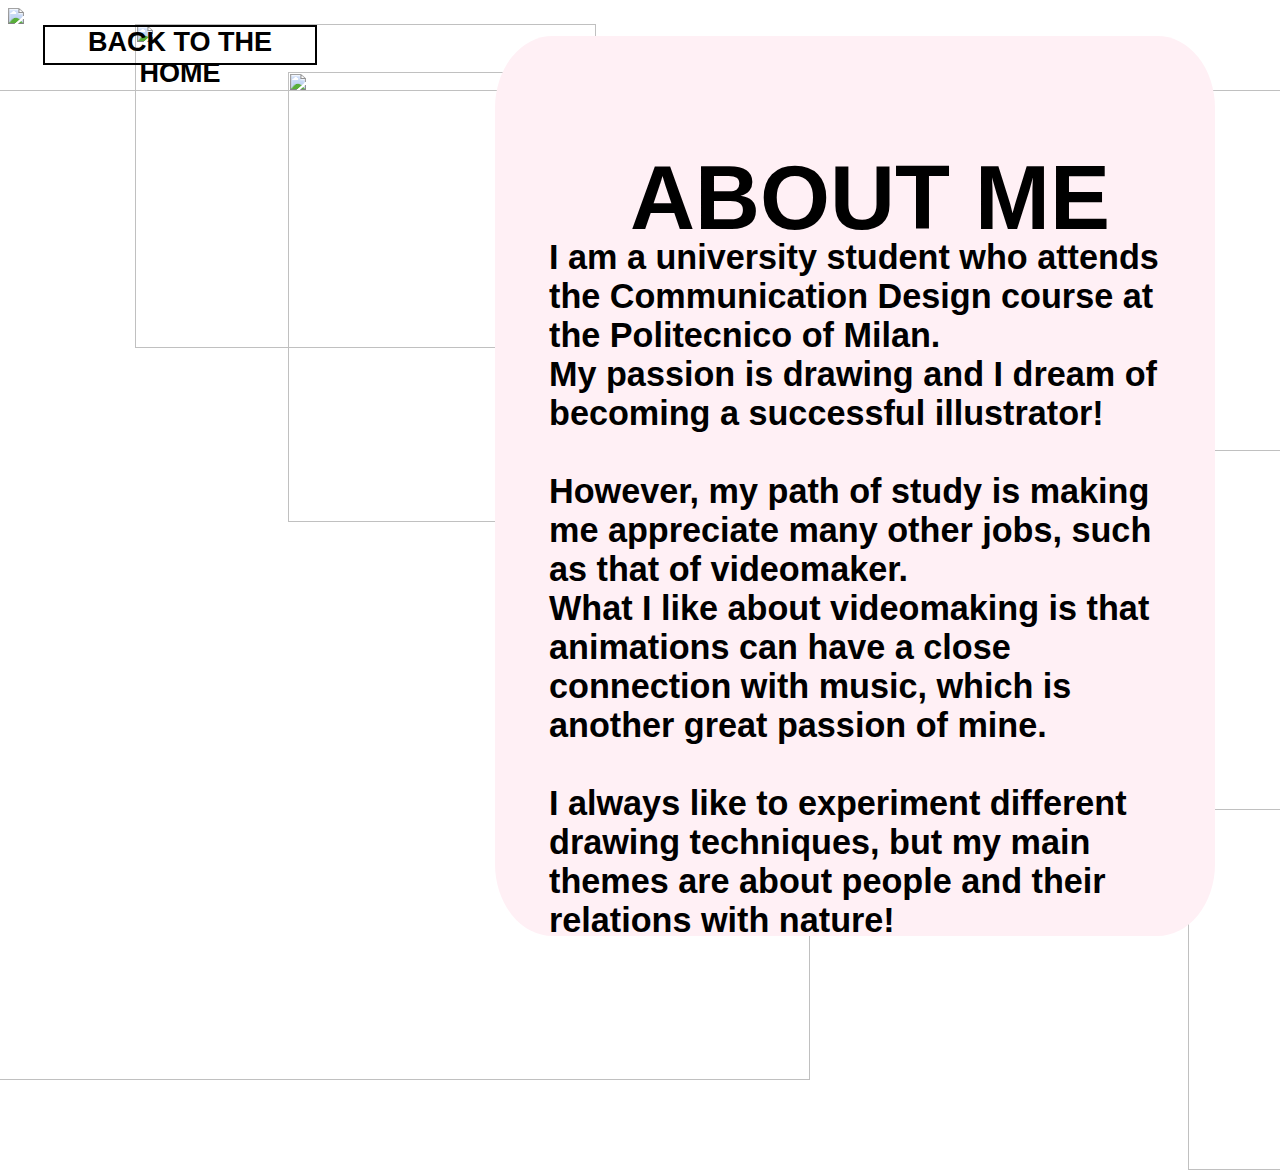
==== aboutme.html @ b82ac709 "Update aboutme.html" ====
<html>
<head>
  <link rel="stylesheet" type="text/css" href="abbout.css">
</head>

<body>

<div align=center>  <p id="back"> <a href="index.html"> BACK TO THE HOME </a> </p> </div>

<div id="contenitore">
<div class="rett">
  <p id="ab"> ABOUT ME </p>
  <p id="lu"> I am a university student who attends the Communication Design course at the Politecnico of Milan. <br>
My passion is drawing and I dream of becoming a successful illustrator! <br>
<br> However, my path of study is making me appreciate many other jobs, such as that of videomaker. <br>
What I like about videomaking is that animations can have a close connection with music, which is another great passion of mine. <br>
<br> I always like to experiment different drawing techniques, but my main themes are about people and their relations with nature!</p>
</div>
</div>

<div>
<img src="https://i.imgur.com/xjJ9L7B.png" class="cicci">
</div>
  
  <div>
<img src="https://i.imgur.com/xNMva27.png" class="ffoto">
</div>

<div>
  <img src="https://i.imgur.com/glNiRzQ.png" class="sin" id="su">
</div>

<div>
  <img src="https://i.imgur.com/8Qth5a7.png" class="sin" id="giu">
</div>

<div>
  <img src="https://i.imgur.com/E5JhOv2.png" id="liri">
</div>

<div>
  <img src="https://i.imgur.com/ZNNjrbN.png" id="coll">
</div>

</body>
</html>
---- abbout.css ----
a {
  color: black;
  text-decoration: none;
}

a:visited {
  color: black;
  text-decoration: none;
}

a:hover {
  color: #db7093;
  text-decoration: underline overline;
}


#contenitore {
  position:absolute;
  top: 4vh;
  left: 55vh;
  width: 100vh;
  height: 100vh;
  z-index: 1;

}

@keyframes scivola {
  0% {left: -40%;}
  100% {left: 8%;}
}


.rett {
  position: absolute;
  width: 80vh;
  height: 100vh;
  background-color: #fff0f5;
  z-index: -1;
  border-radius: 8%;
  animation: scivola 1s linear;
  animation-fill-mode: forwards;
}

p {
   font-family: "Helvetica Neue", Helvetica, Arial, sans-serif;
  font-weight: bolder;
   z-index: 1;
   position: relative;
   top: 8vh;
   left: 53vh;
   transform: translate(-50%,-50%);
}

#ab {
  font-family: Futura, "Trebuchet MS", Arial, sans-serif;
  font-weight: 800;
  font-size: 10vh;
  left: 55vh; 
}

#ab:hover {
  color: pink;
}


#lu {
  font-size: 3.8vh;
  position: relative;
  top: 30vh;
  left: 41vh;
  width: 70vh;
}

.ffoto {
  height: 60%;
  position: absolute;
  left: 15vh;
  z-index: -1;
  animation: compare 2s linear;
  animation-fill-mode: forwards;
}

@keyframes compare {
  0% {opacity: 0;}
  100% {opacity: 100;}
}

.sin {
  height: 50vh;
  position: absolute;
  left: 32vh;
  z-index: -1;
}

#su {
  top: 8vh;
  animation: china 10s linear;
  animation-iteration-count: infinite;
  animation-timing-function:ease-in-out;
}

@keyframes china {
0% {opacity: 0;}
45% {opacity: 50;}
50% {opacity: 100;}
75% {opacity: 50;}
100% {opacity: 0;}
}

#giu {
  height: 80vh;
  top: 50vh;
  left: 132vh;
  animation: fra 20s linear;
  animation-iteration-count: infinite;
  animation-timing-function: ease-in-out;
  animation-delay: -10s;
}

@keyframes fra {
0% {opacity: 0;}
45% {opacity: 50;}
50% {opacity: 100;}
75% {opacity: 50;}
100% {opacity: 0;}
}

#liri {
  position: absolute;
  height: 110vh;
  top: 10vh;
  left: -20vh;
  animation: lirica 15s linear;
  animation-iteration-count: infinite;
  animation-timing-function: ease-in-out;
  animation-delay: 0s;
  z-index: -1;
}

@keyframes lirica {
0% {opacity: 0;}
45% {opacity: 0;}
50% {opacity: 100;}
75% {opacity: 100;}
100% {opacity: 0;}
}


#coll {
  position: absolute;
  height: 80vh;
  top: 10vh;
  left: 130vh;
  animation: lirica 15s linear;
  animation-iteration-count: infinite;
  animation-timing-function: ease-in-out;
  animation-delay: -4s;
  z-index: -1;
}

#back {
  position: absolute;
  top: 4vh;
  left: 20vh;
  margin-top: 1vh;
  width: 30vh;
  height: 4vh;
  border: 2px black solid;
  font-family: Futura, "Trebuchet MS", Arial, sans-serif;
  font-size: 3vh;
  font-weight:bold;
}
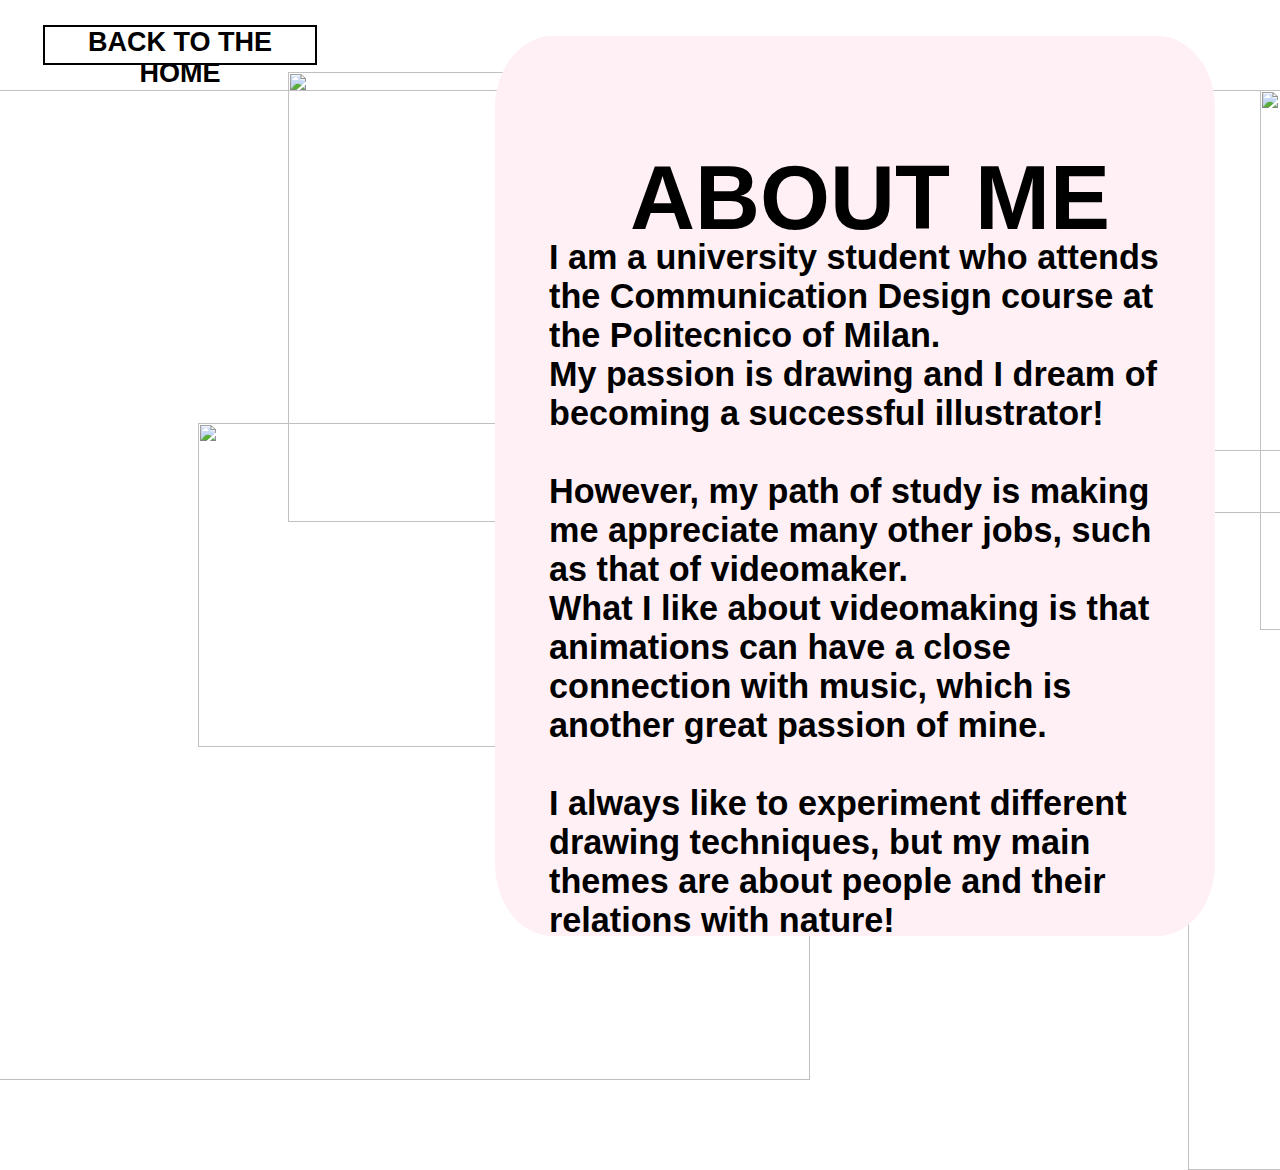
==== commit 8977aac3: "Update aboutme.html" ====
--- a/aboutme.html
+++ b/aboutme.html
@@ -19,7 +19,7 @@
 </div>
 
 <div>
-<img src="https://i.imgur.com/xjJ9L7B.png" class="cicci">
+<img src="https://i.imgur.com/xjJ9L7B.png" id="cicci">
 </div>
   
   <div>
--- a/abbout.css
+++ b/abbout.css
@@ -74,7 +74,8 @@
 .ffoto {
   height: 60%;
   position: absolute;
-  left: 15vh;
+  top: 47vh;
+  left: 22vh;
   z-index: -1;
   animation: compare 2s linear;
   animation-fill-mode: forwards;
@@ -137,6 +138,18 @@
   z-index: -1;
 }
 
+#cicci {
+  position: absolute;
+  height: 47vh;
+  top: 10vh;
+  left: 120vh;
+  animation: lirica 15s linear;
+  animation-iteration-count: infinite;
+  animation-timing-function: ease-in-out;
+  animation-delay: 0s;
+  z-index: -1;
+}
+
 @keyframes lirica {
 0% {opacity: 0;}
 45% {opacity: 0;}
@@ -148,9 +161,9 @@
 
 #coll {
   position: absolute;
-  height: 80vh;
+  height: 60vh;
   top: 10vh;
-  left: 130vh;
+  left: 140vh;
   animation: lirica 15s linear;
   animation-iteration-count: infinite;
   animation-timing-function: ease-in-out;
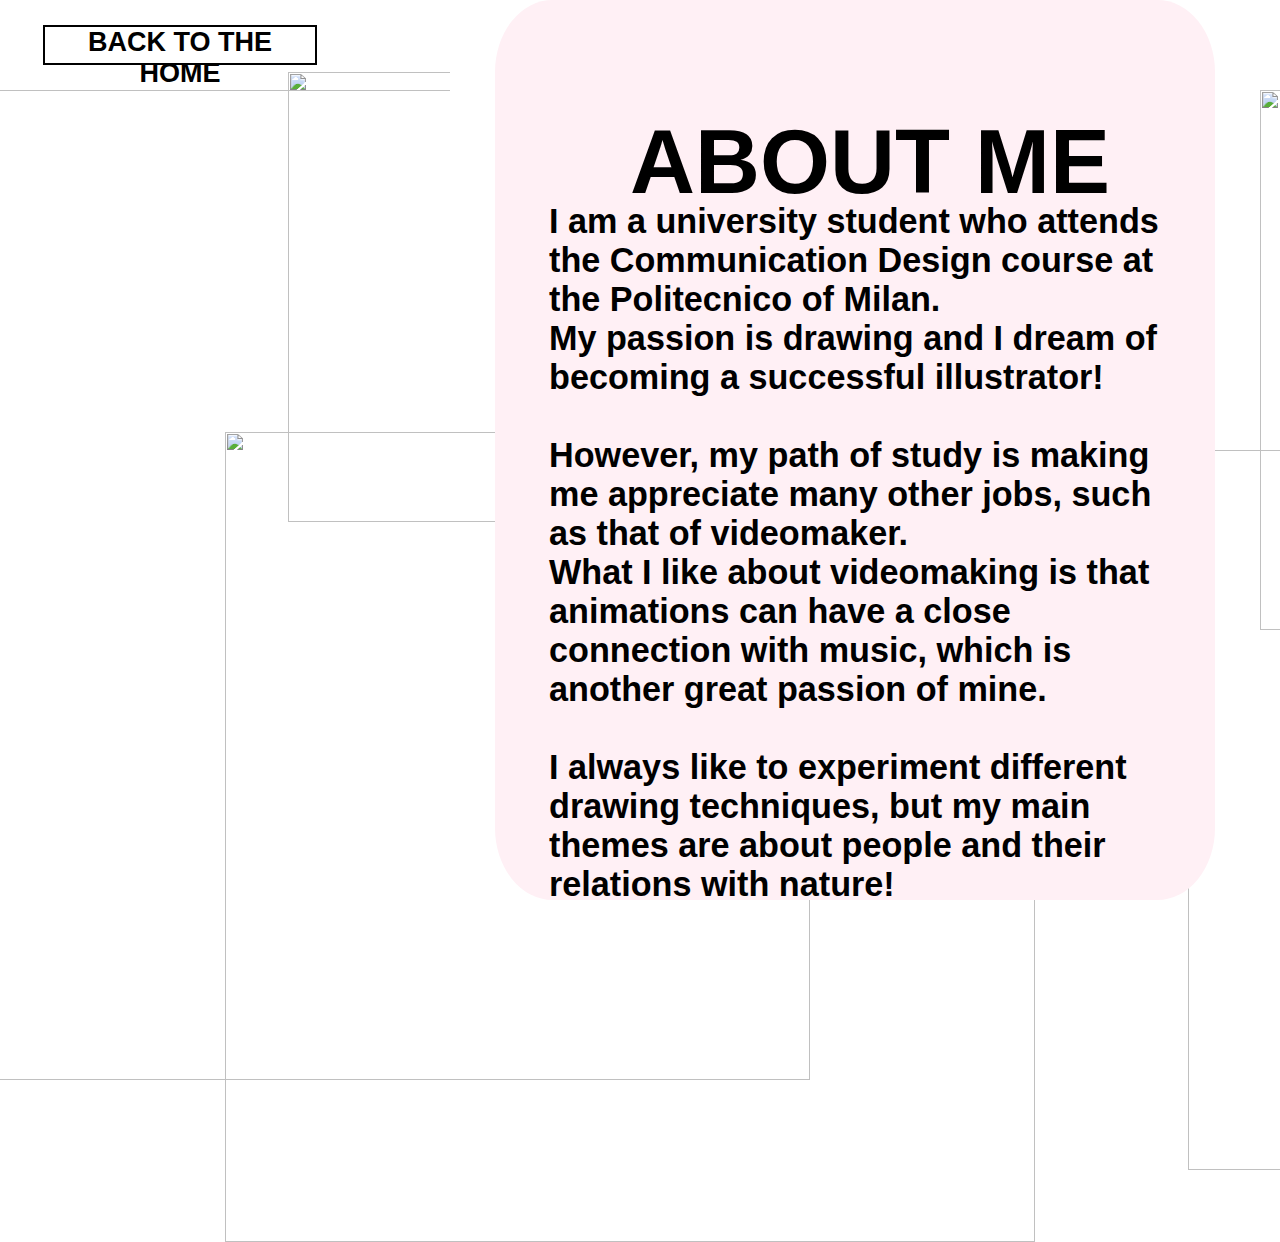
==== commit 155e061d: "Update aboutme.html" ====
--- a/aboutme.html
+++ b/aboutme.html
@@ -18,6 +18,8 @@
 </div>
 </div>
 
+  <div id="mask"> </div>  
+  
 <div>
 <img src="https://i.imgur.com/xjJ9L7B.png" id="cicci">
 </div>
--- a/abbout.css
+++ b/abbout.css
@@ -16,17 +16,37 @@
 
 #contenitore {
   position:absolute;
-  top: 4vh;
+  top: 0vh;
   left: 55vh;
   width: 100vh;
   height: 100vh;
   z-index: 1;
-
-}
-
+}
+
+#mask {
+  position: absolute;
+  top: 0vh;
+  left: 50vh;
+  background-color: white;
+  width: 90vh;
+  height: 30vh;
+  animation: sciao 1s linear;
+  animation-iteration-count: 1; 
+}
+
+@keyframes sciao {
+  from { top: 0vh;}
+  to {top: -20vh; }
+}
+  
+  
 @keyframes scivola {
-  0% {left: -40%;}
-  100% {left: 8%;}
+  0% {left: -40%;
+  height: 95vh;}
+  50% {left: -16%;
+  height: 95vh;}
+  100% {left: 8%;
+  height: 160vh;}
 }
 
 
@@ -72,10 +92,10 @@
 }
 
 .ffoto {
-  height: 60%;
-  position: absolute;
-  top: 47vh;
-  left: 22vh;
+  height: 90vh;
+  position: absolute;
+  top: 48vh;
+  left: 25vh;
   z-index: -1;
   animation: compare 2s linear;
   animation-fill-mode: forwards;
@@ -140,9 +160,9 @@
 
 #cicci {
   position: absolute;
-  height: 47vh;
-  top: 10vh;
-  left: 120vh;
+  height: 72vh;
+  top: 0vh;
+  left: 148vh;
   animation: lirica 15s linear;
   animation-iteration-count: infinite;
   animation-timing-function: ease-in-out;
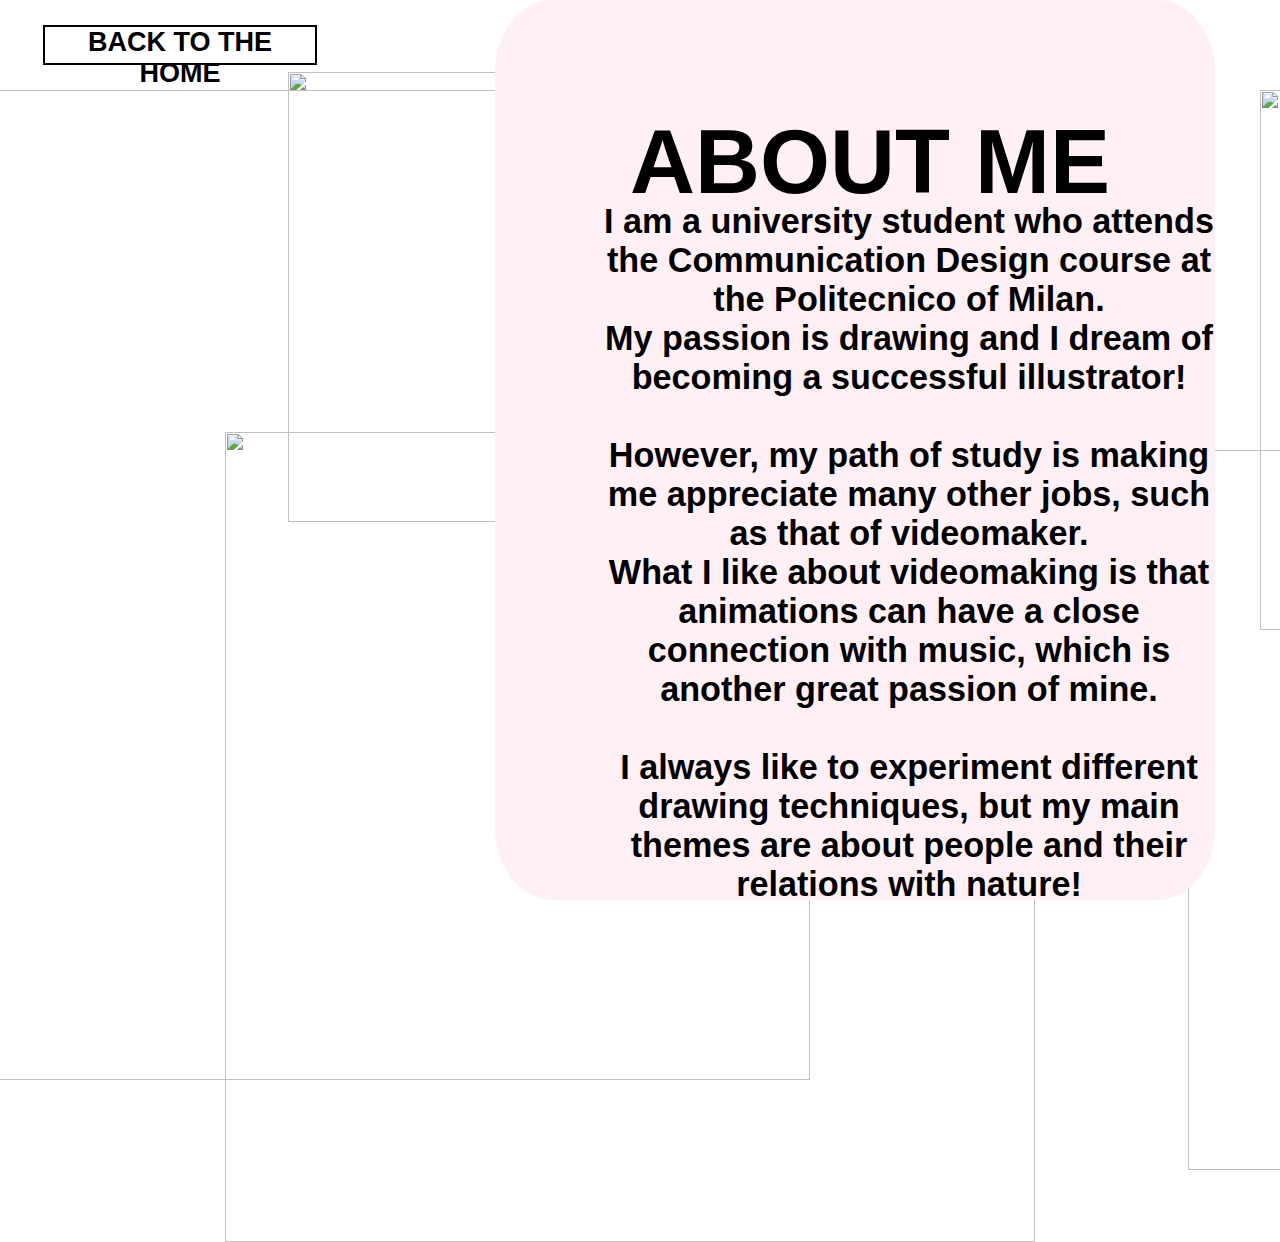
==== commit af31d849: "Update aboutme.html" ====
--- a/aboutme.html
+++ b/aboutme.html
@@ -10,12 +10,14 @@
 <div id="contenitore">
 <div class="rett">
   <p id="ab"> ABOUT ME </p>
+  <div align="center">
   <p id="lu"> I am a university student who attends the Communication Design course at the Politecnico of Milan. <br>
 My passion is drawing and I dream of becoming a successful illustrator! <br>
 <br> However, my path of study is making me appreciate many other jobs, such as that of videomaker. <br>
 What I like about videomaking is that animations can have a close connection with music, which is another great passion of mine. <br>
 <br> I always like to experiment different drawing techniques, but my main themes are about people and their relations with nature!</p>
 </div>
+  </div>
 </div>
 
   <div id="mask"> </div>  
--- a/abbout.css
+++ b/abbout.css
@@ -26,12 +26,16 @@
 #mask {
   position: absolute;
   top: 0vh;
-  left: 50vh;
+  left: 54vh;
   background-color: white;
   width: 90vh;
-  height: 30vh;
+  height: 6vh;
   animation: sciao 1s linear;
   animation-iteration-count: 1; 
+  animation-delay: 2s;
+  animation-fill-mode: forwards;
+}
+  z-index: 1;
 }
 
 @keyframes sciao {
@@ -42,11 +46,17 @@
   
 @keyframes scivola {
   0% {left: -40%;
-  height: 95vh;}
+  height: 95vh;
+  border-radius: 85%;
+  opacity: 0.5;}
   50% {left: -16%;
-  height: 95vh;}
+  height: 95vh;
+  border-radius: 85%;
+  opacity: 1;}
   100% {left: 8%;
-  height: 160vh;}
+  height: 160vh;
+  border-radius: 0%;
+  opacity: 1;}
 }
 
 
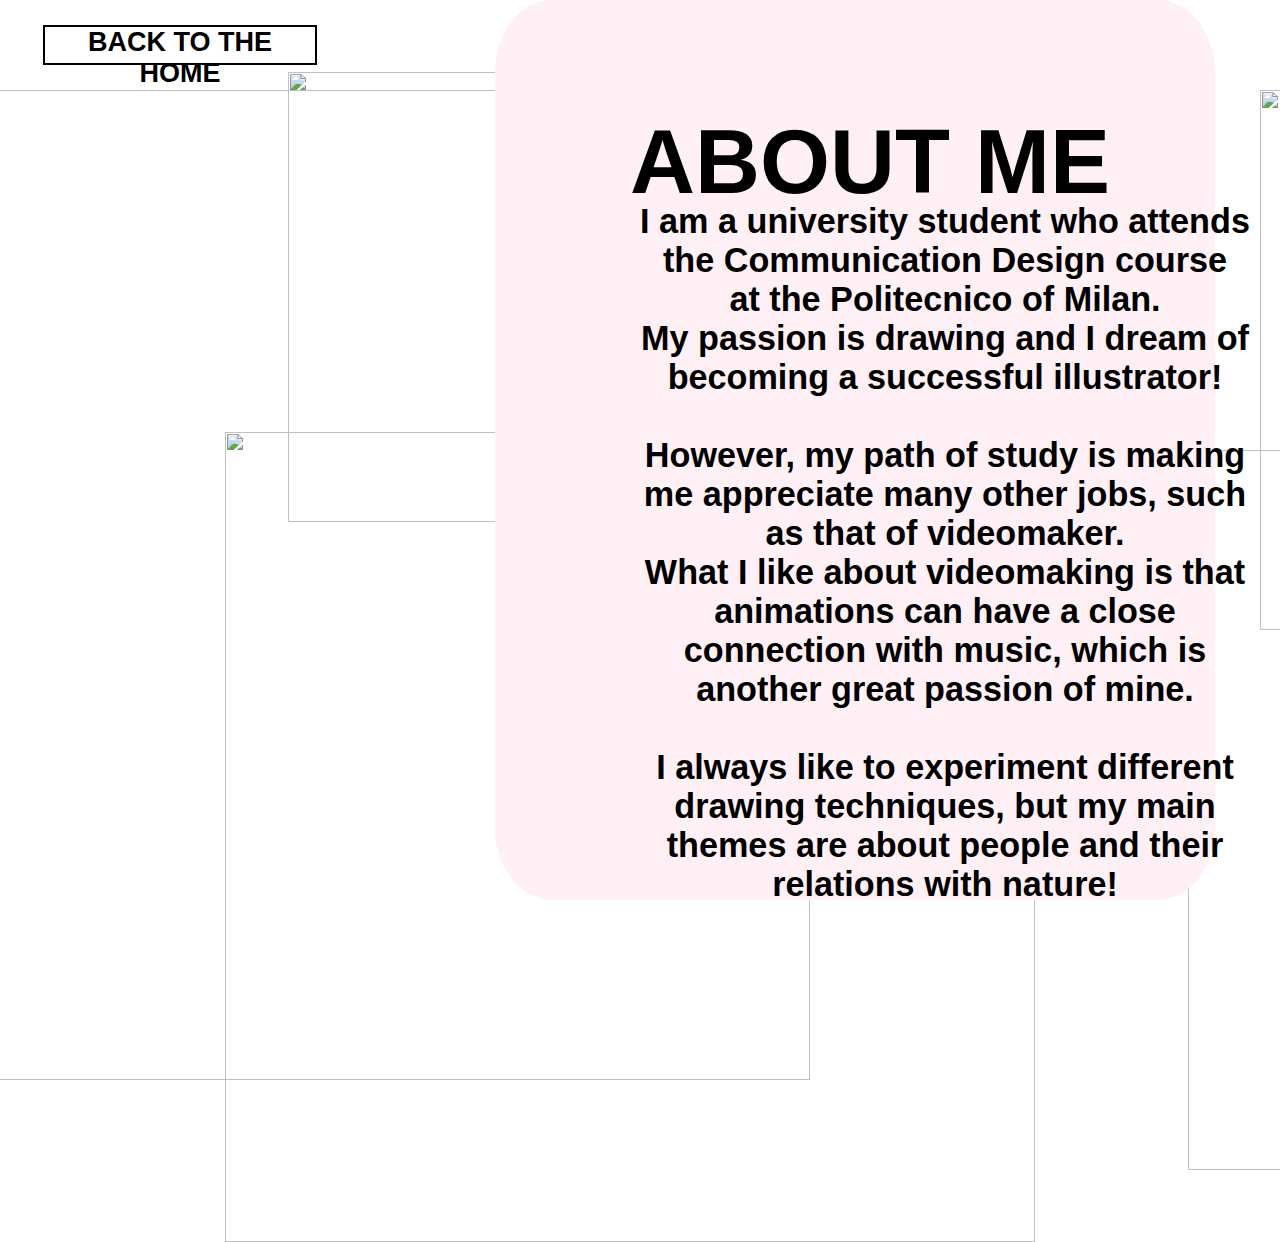
==== commit 13b82de8: "Update aboutme.html" ====
--- a/aboutme.html
+++ b/aboutme.html
@@ -11,7 +11,7 @@
 <div class="rett">
   <p id="ab"> ABOUT ME </p>
   <div align="center">
-  <p id="lu"> I am a university student who attends the Communication Design course at the Politecnico of Milan. <br>
+  <p id="lu"> I am a university student who attends the Communication Design course <br> at the Politecnico of Milan. <br>
 My passion is drawing and I dream of becoming a successful illustrator! <br>
 <br> However, my path of study is making me appreciate many other jobs, such as that of videomaker. <br>
 What I like about videomaking is that animations can have a close connection with music, which is another great passion of mine. <br>
--- a/abbout.css
+++ b/abbout.css
@@ -97,7 +97,7 @@
   font-size: 3.8vh;
   position: relative;
   top: 30vh;
-  left: 41vh;
+  left: 45vh;
   width: 70vh;
 }
 
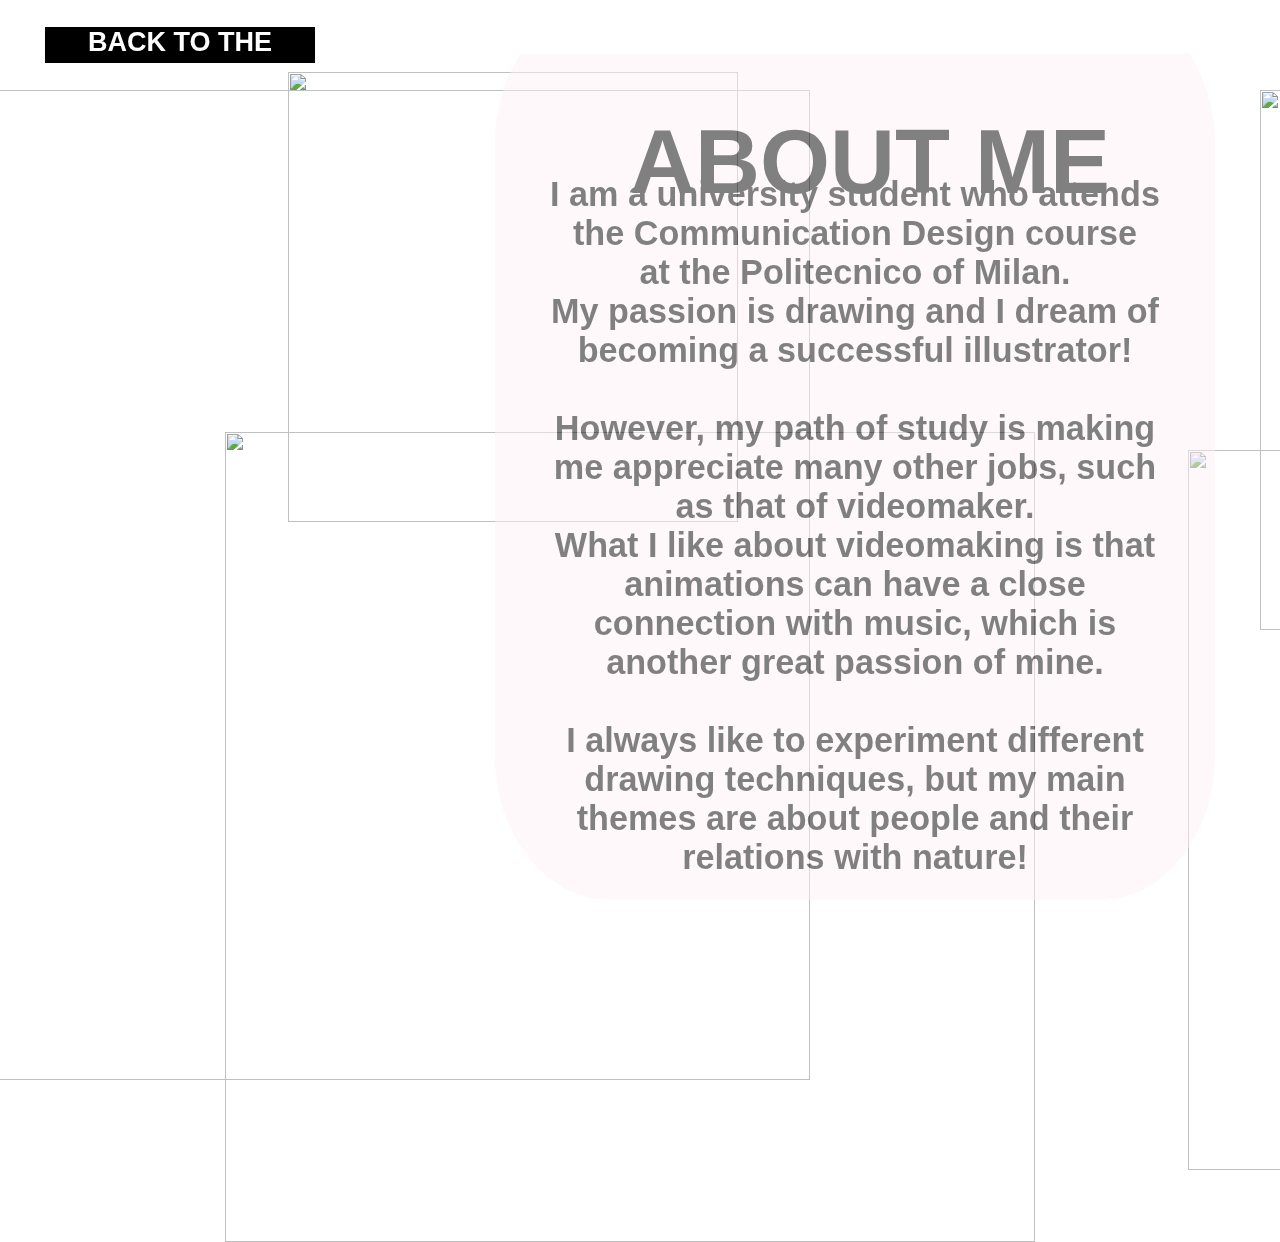
==== commit a1a0586a: "Update aboutme.html" ====
--- a/aboutme.html
+++ b/aboutme.html
@@ -8,7 +8,7 @@
 <div align=center>  <p id="back"> <a href="index.html"> BACK TO THE HOME </a> </p> </div>
 
 <div id="contenitore">
-<div class="rett">
+<div class="rett" id="opa">
   <p id="ab"> ABOUT ME </p>
   <div align="center">
   <p id="lu"> I am a university student who attends the Communication Design course <br> at the Politecnico of Milan. <br>
--- a/abbout.css
+++ b/abbout.css
@@ -1,40 +1,41 @@
 a {
-  color: black;
+  color: white;
   text-decoration: none;
 }
 
 a:visited {
-  color: black;
+  color: white;
   text-decoration: none;
 }
 
 a:hover {
-  color: #db7093;
-  text-decoration: underline overline;
-}
-
-
+  color: white;
+  text-decoration: none;
+}
+
+#opa {
+  opacity: 0.5;
+}
 #contenitore {
   position:absolute;
   top: 0vh;
   left: 55vh;
   width: 100vh;
   height: 100vh;
-  z-index: 1;
+  z-index: 0;
 }
 
 #mask {
   position: absolute;
   top: 0vh;
-  left: 54vh;
+  left: 0vh;
   background-color: white;
-  width: 90vh;
+  width: 250vh;
   height: 6vh;
-  animation: sciao 1s linear;
+  animation: sciao 0.5s linear;
   animation-iteration-count: 1; 
   animation-delay: 2s;
   animation-fill-mode: forwards;
-}
   z-index: 1;
 }
 
@@ -47,11 +48,11 @@
 @keyframes scivola {
   0% {left: -40%;
   height: 95vh;
-  border-radius: 85%;
+  border-radius: 16%;
   opacity: 0.5;}
   50% {left: -16%;
   height: 95vh;
-  border-radius: 85%;
+  border-radius: 16%;
   opacity: 1;}
   100% {left: 8%;
   height: 160vh;
@@ -66,7 +67,7 @@
   height: 100vh;
   background-color: #fff0f5;
   z-index: -1;
-  border-radius: 8%;
+  border-radius: 16%;
   animation: scivola 1s linear;
   animation-fill-mode: forwards;
 }
@@ -96,8 +97,8 @@
 #lu {
   font-size: 3.8vh;
   position: relative;
-  top: 30vh;
-  left: 45vh;
+  top: 27vh;
+  left: 35vh;
   width: 70vh;
 }
 
@@ -202,14 +203,21 @@
 }
 
 #back {
+  background-color: black;
   position: absolute;
   top: 4vh;
   left: 20vh;
   margin-top: 1vh;
   width: 30vh;
   height: 4vh;
-  border: 2px black solid;
+  border: 0px black solid;
   font-family: Futura, "Trebuchet MS", Arial, sans-serif;
   font-size: 3vh;
   font-weight:bold;
-}
+  z-index: 2;
+}
+
+#back:hover {
+  background-color: #ffc0cb;
+}
+  
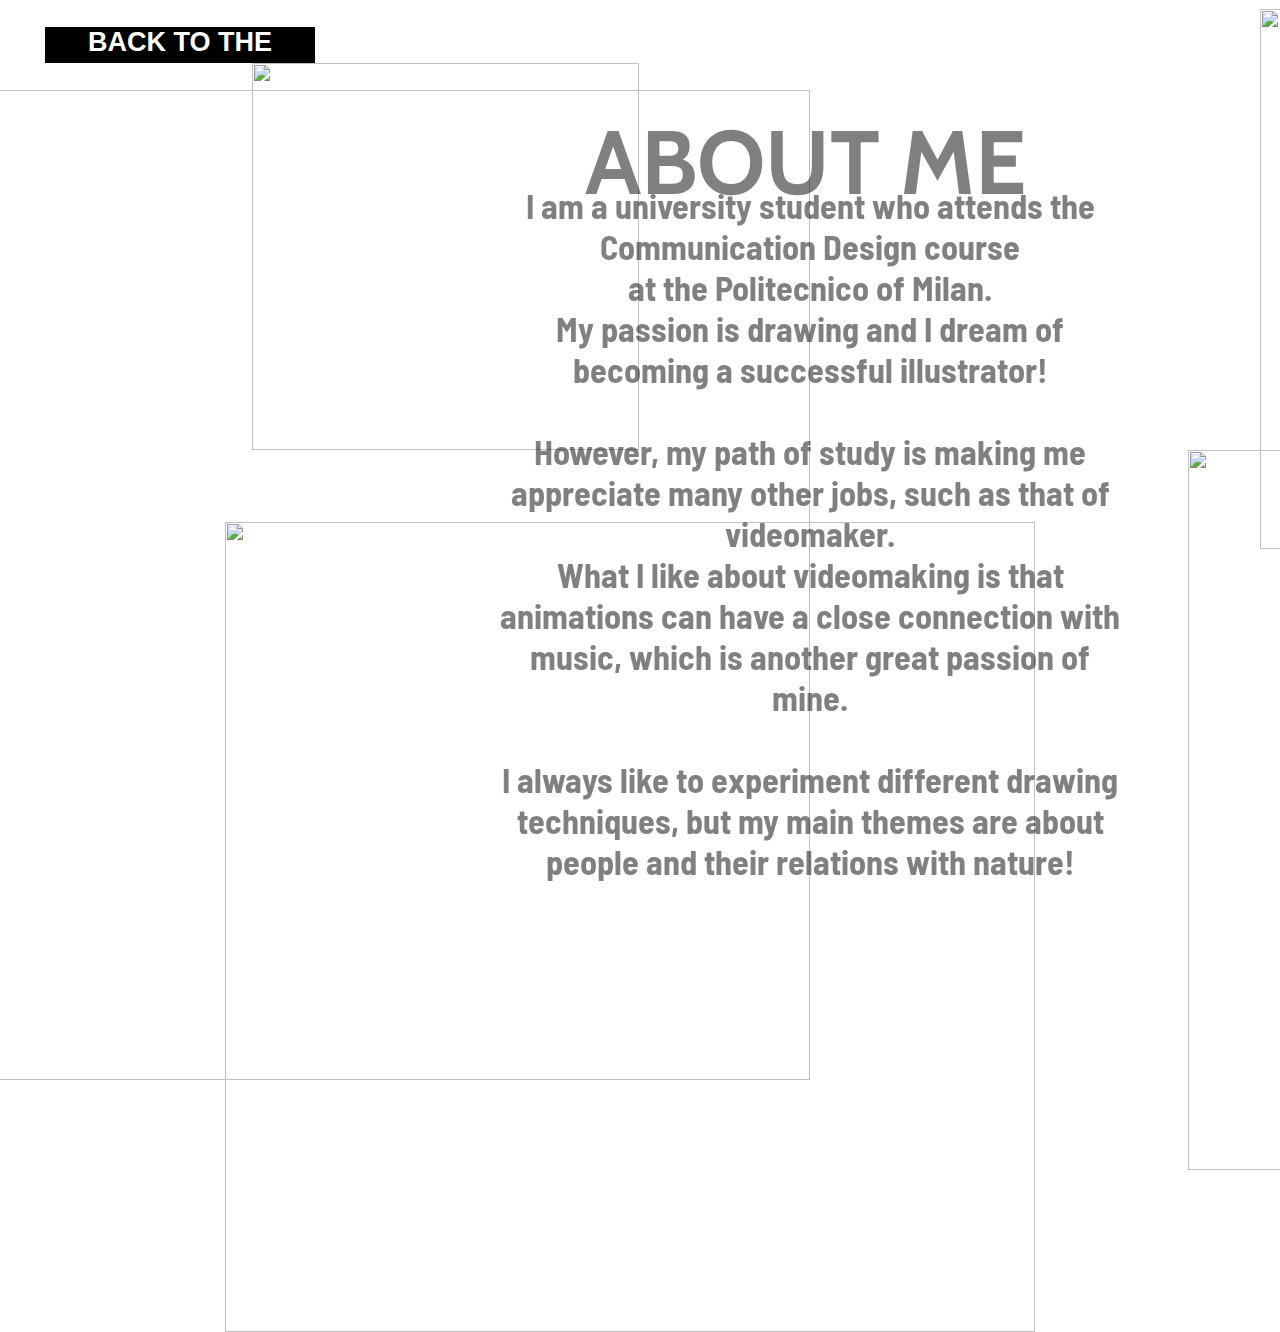
==== commit 9bc21ae5: "Update aboutme.html" ====
--- a/aboutme.html
+++ b/aboutme.html
@@ -1,6 +1,7 @@
 <html>
 <head>
   <link rel="stylesheet" type="text/css" href="abbout.css">
+  <link href="https://fonts.googleapis.com/css?family=Barlow+Semi+Condensed|Cabin" rel="stylesheet">
 </head>
 
 <body>
--- a/abbout.css
+++ b/abbout.css
@@ -17,33 +17,16 @@
   opacity: 0.5;
 }
 #contenitore {
-  position:absolute;
-  top: 0vh;
-  left: 55vh;
-  width: 100vh;
-  height: 100vh;
-  z-index: 0;
-}
-
-#mask {
-  position: absolute;
-  top: 0vh;
-  left: 0vh;
-  background-color: white;
-  width: 250vh;
-  height: 6vh;
-  animation: sciao 0.5s linear;
-  animation-iteration-count: 1; 
-  animation-delay: 2s;
-  animation-fill-mode: forwards;
-  z-index: 1;
-}
-
-@keyframes sciao {
-  from { top: 0vh;}
-  to {top: -20vh; }
-}
-  
+ transform: translate(-50%,-50%);
+    position: absolute;
+    top: 50vh;
+    left: 100vh;
+    width: 100vh;
+    height: 100vh;
+    z-index: 0;
+}
+
+
   
 @keyframes scivola {
   0% {left: -40%;
@@ -65,7 +48,7 @@
   position: absolute;
   width: 80vh;
   height: 100vh;
-  background-color: #fff0f5;
+  background-color: none;
   z-index: -1;
   border-radius: 16%;
   animation: scivola 1s linear;
@@ -73,7 +56,7 @@
 }
 
 p {
-   font-family: "Helvetica Neue", Helvetica, Arial, sans-serif;
+   font-family: 'Barlow Semi Condensed', sans-serif;
   font-weight: bolder;
    z-index: 1;
    position: relative;
@@ -83,14 +66,14 @@
 }
 
 #ab {
-  font-family: Futura, "Trebuchet MS", Arial, sans-serif;
+  font-family: 'Cabin', sans-serif;
   font-weight: 800;
   font-size: 10vh;
   left: 55vh; 
 }
 
 #ab:hover {
-  color: pink;
+  color: #8b0000;
 }
 
 
@@ -105,7 +88,7 @@
 .ffoto {
   height: 90vh;
   position: absolute;
-  top: 48vh;
+  top: 58vh;
   left: 25vh;
   z-index: -1;
   animation: compare 2s linear;
@@ -118,14 +101,14 @@
 }
 
 .sin {
-  height: 50vh;
-  position: absolute;
-  left: 32vh;
+  height: 43vh;
+  position: absolute;
+  left: 28vh;
   z-index: -1;
 }
 
 #su {
-  top: 8vh;
+  top: 7vh;
   animation: china 10s linear;
   animation-iteration-count: infinite;
   animation-timing-function:ease-in-out;
@@ -172,7 +155,7 @@
 #cicci {
   position: absolute;
   height: 72vh;
-  top: 0vh;
+  top: -5vh;
   left: 148vh;
   animation: lirica 15s linear;
   animation-iteration-count: infinite;
@@ -193,7 +176,7 @@
 #coll {
   position: absolute;
   height: 60vh;
-  top: 10vh;
+  top: 1vh;
   left: 140vh;
   animation: lirica 15s linear;
   animation-iteration-count: infinite;
@@ -218,6 +201,6 @@
 }
 
 #back:hover {
-  background-color: #ffc0cb;
+  background-color: #8b0000;
 }
   
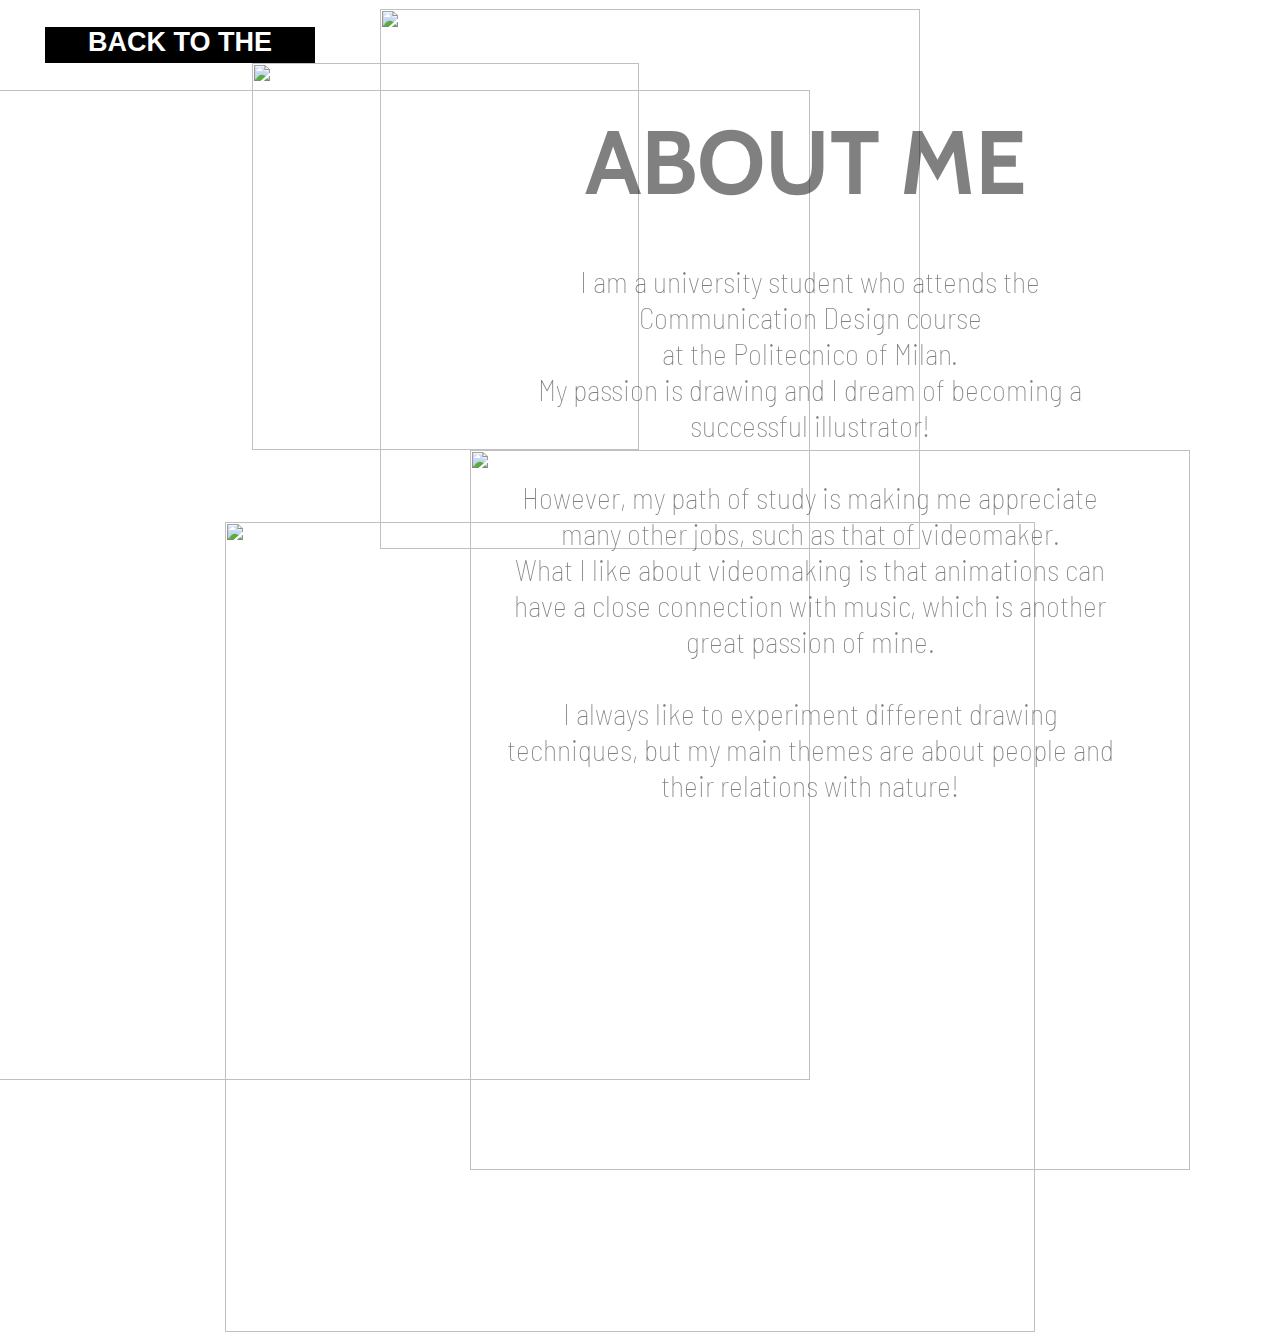
==== commit e33d218b: "Update aboutme.html" ====
--- a/aboutme.html
+++ b/aboutme.html
@@ -22,10 +22,7 @@
 </div>
 
   <div id="mask"> </div>  
-  
-<div>
-<img src="https://i.imgur.com/xjJ9L7B.png" id="cicci">
-</div>
+
   
   <div>
 <img src="https://i.imgur.com/xNMva27.png" class="ffoto">
--- a/abbout.css
+++ b/abbout.css
@@ -78,11 +78,12 @@
 
 
 #lu {
-  font-size: 3.8vh;
-  position: relative;
-  top: 27vh;
-  left: 35vh;
-  width: 70vh;
+     font-size: 3.3vh;
+    font-weight: lighter;
+    position: relative;
+    top: 27vh;
+    left: 35vh;
+    width: 70vh;
 }
 
 .ffoto {
@@ -103,12 +104,12 @@
 .sin {
   height: 43vh;
   position: absolute;
-  left: 28vh;
   z-index: -1;
 }
 
 #su {
   top: 7vh;
+  left: 28vh;
   animation: china 10s linear;
   animation-iteration-count: infinite;
   animation-timing-function:ease-in-out;
@@ -125,7 +126,7 @@
 #giu {
   height: 80vh;
   top: 50vh;
-  left: 132vh;
+  right: 10vh;
   animation: fra 20s linear;
   animation-iteration-count: infinite;
   animation-timing-function: ease-in-out;
@@ -152,17 +153,7 @@
   z-index: -1;
 }
 
-#cicci {
-  position: absolute;
-  height: 72vh;
-  top: -5vh;
-  left: 148vh;
-  animation: lirica 15s linear;
-  animation-iteration-count: infinite;
-  animation-timing-function: ease-in-out;
-  animation-delay: 0s;
-  z-index: -1;
-}
+
 
 @keyframes lirica {
 0% {opacity: 0;}
@@ -177,7 +168,7 @@
   position: absolute;
   height: 60vh;
   top: 1vh;
-  left: 140vh;
+  right:40vh;
   animation: lirica 15s linear;
   animation-iteration-count: infinite;
   animation-timing-function: ease-in-out;
